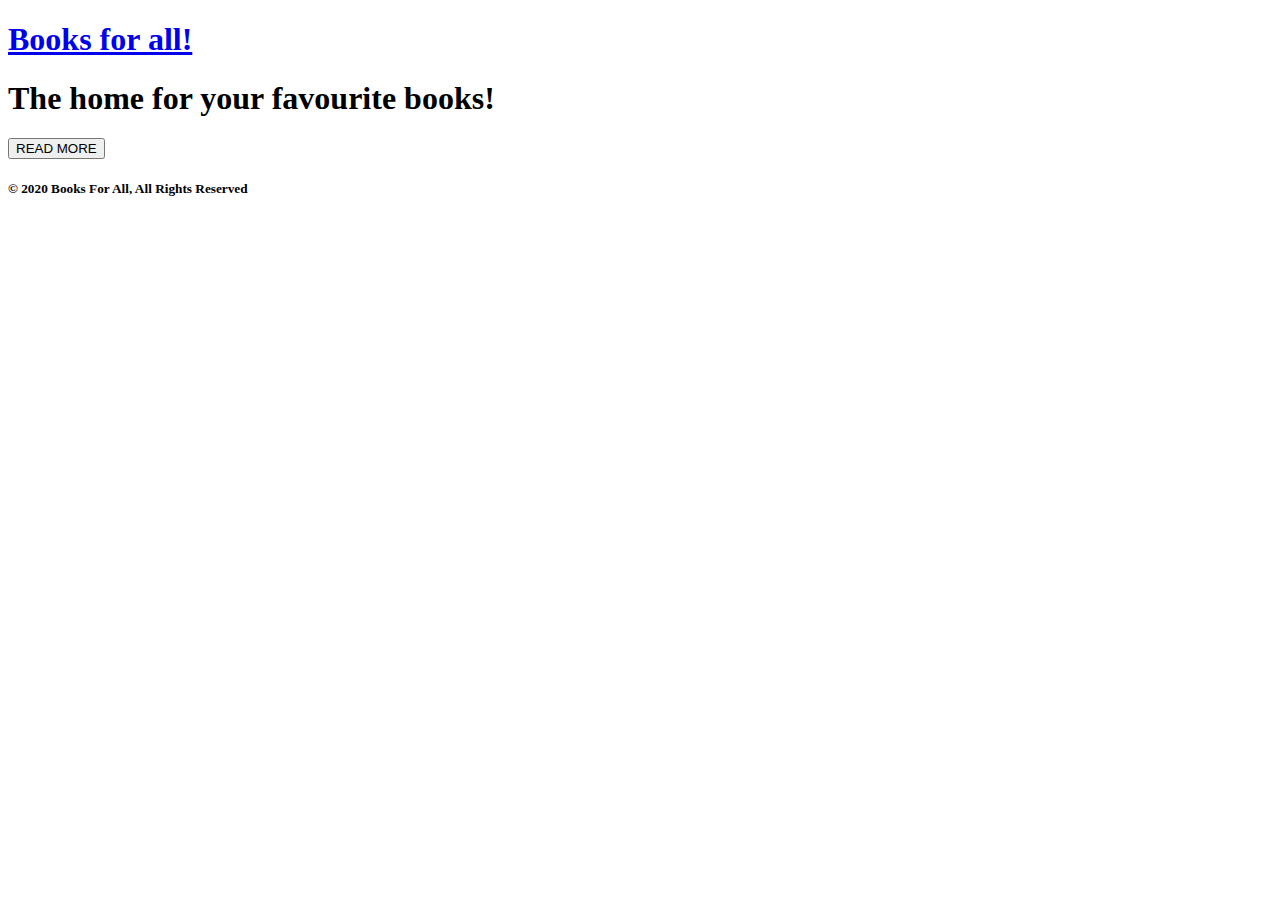
==== index.html @ e3946d3a "commit" ====
<!DOCTYPE html>
<html lang="en">
  <head>
    <meta charset="UTF-8" />
    <meta name="viewport" content="width=device-width, initial-scale=1.0" />

    <link rel="stylesheet" href="css/style.css" />
    <link
      href="https://fonts.googleapis.com/css2?family=Vollkorn:wght@500&display=swap"
      rel="stylesheet"
    />
    <link
      href="https://fonts.googleapis.com/css2?family=Roboto:wght@400;500;700&display=swap"
      rel="stylesheet"
    />

    <title>Coders Without Borders - Books for all!</title>
  </head>

  <body>
    <header>
      <div class="container">
        <h1><a href="index.html"> Books for all!</a></h1>
      </div>
    </header>

    <div class="banner">
      <div class="container">
        <div class="banner-text">
          <h1>The home for your favourite books!</h1>
          <button class="btn">READ MORE</button>
        </div>
      </div>
    </div>

    <main>
      <div class="books"></div>
    </main>

    <footer>
      <h5>&copy; 2020 Books For All, All Rights Reserved</h5>
    </footer>



    <script src="app.js"></script>


    
  </body>
</html>
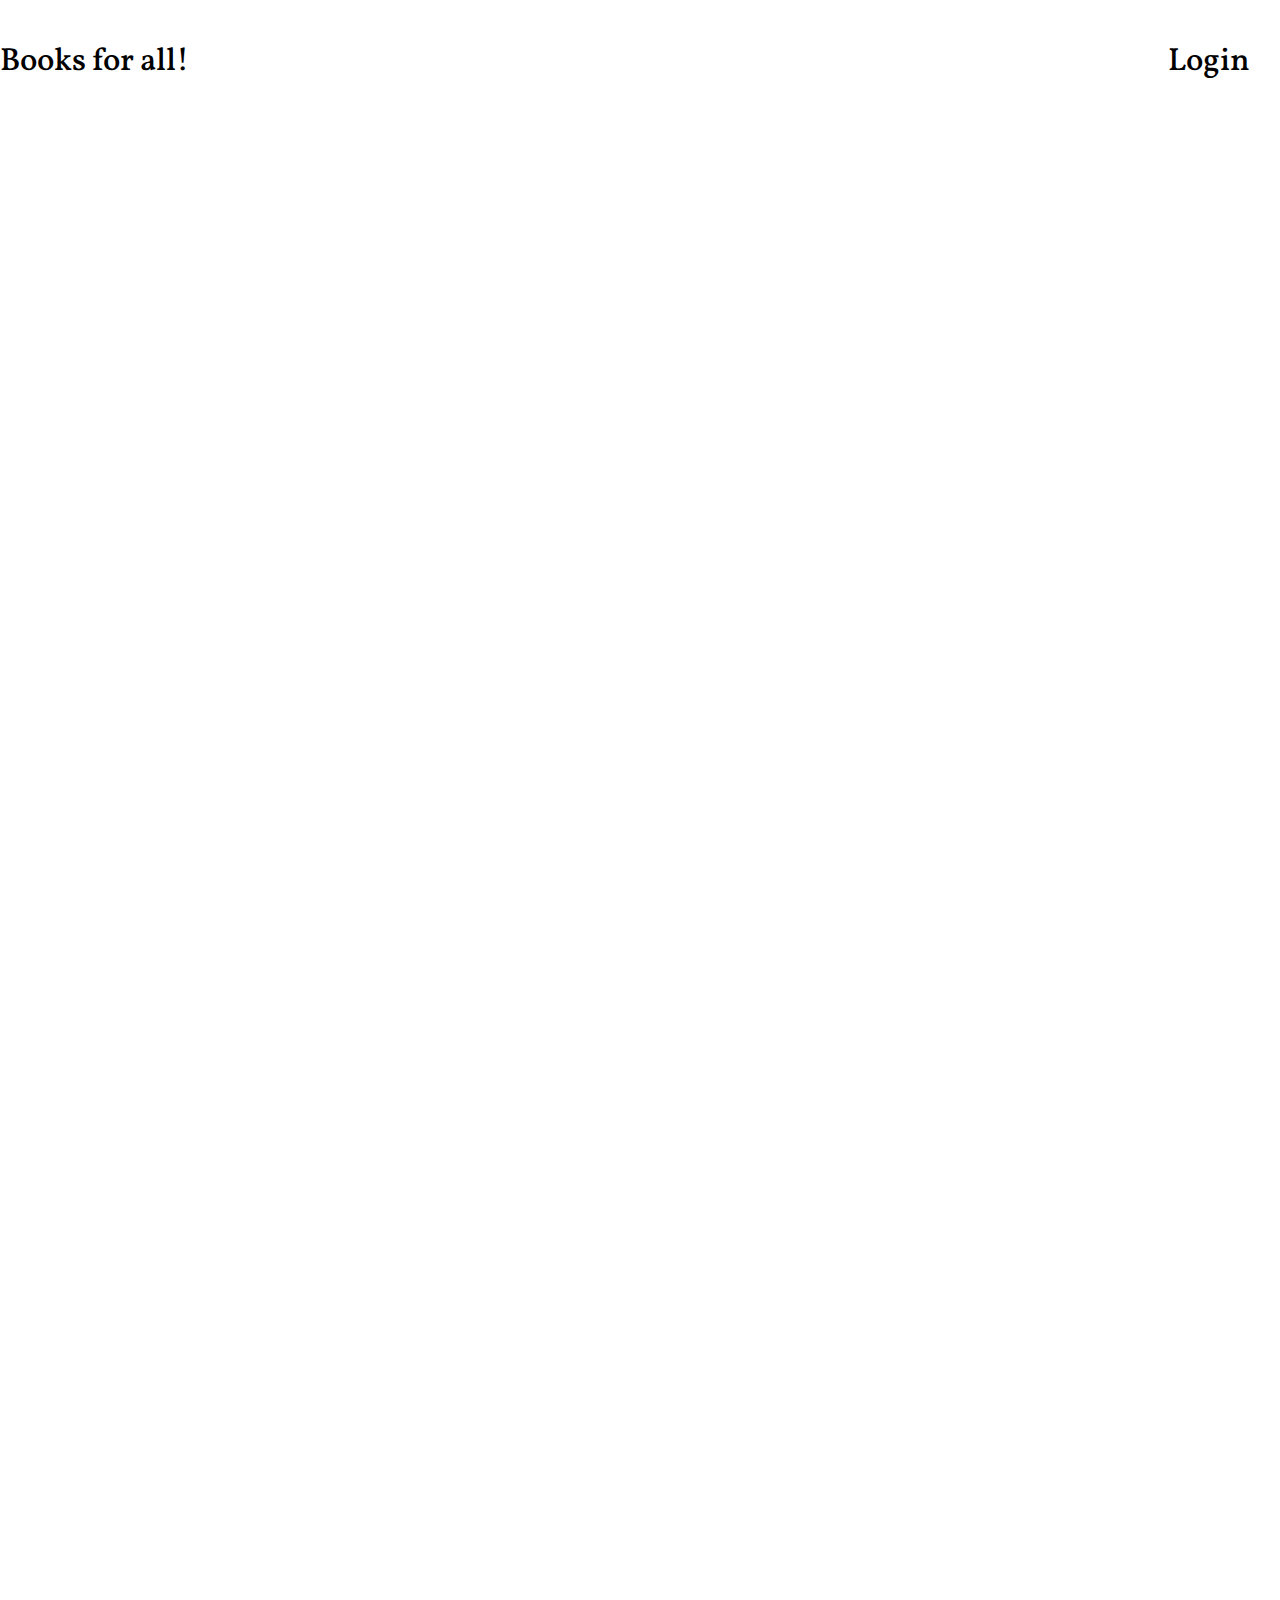
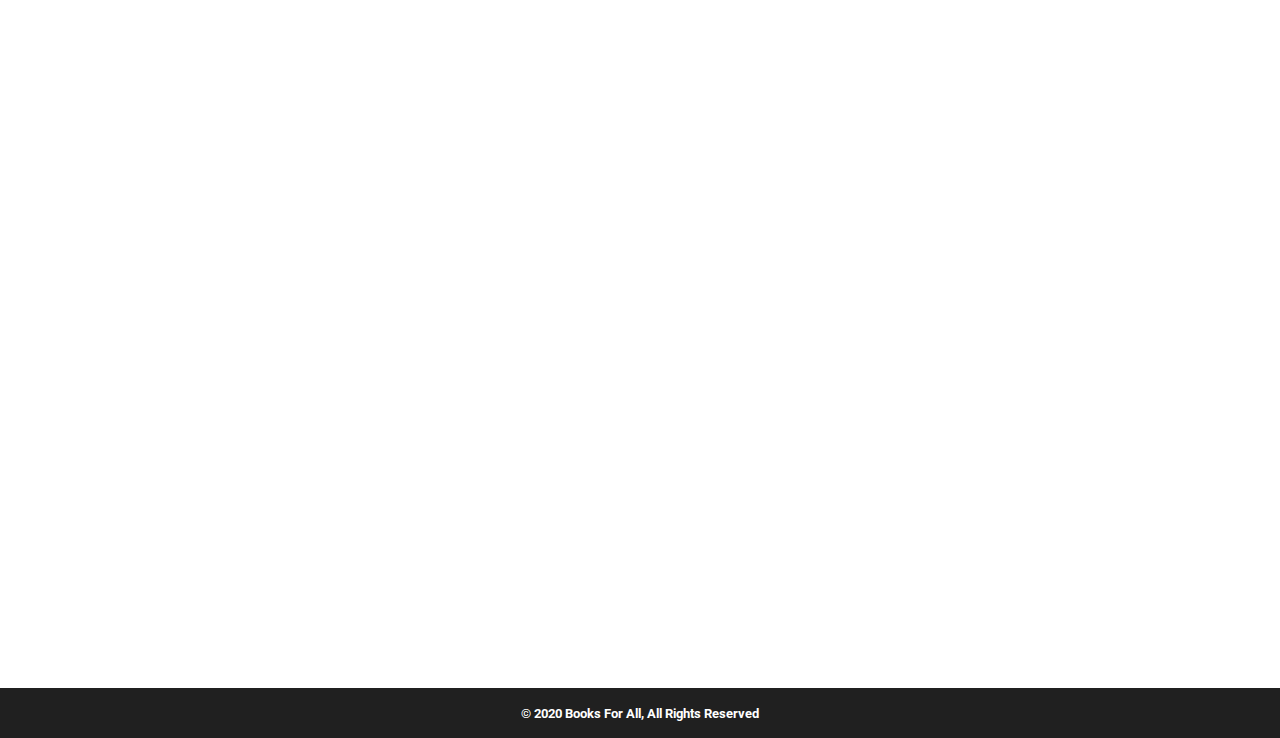
==== commit 78822c4e: "commit" ====
--- a/index.html
+++ b/index.html
@@ -22,6 +22,9 @@
       <div class="container">
         <h1><a href="index.html"> Books for all!</a></h1>
       </div>
+      <div class="login">
+        <h1><a href="Login/login.html">Login</a></h1>
+      </div>
     </header>
 
     <div class="banner">
@@ -41,15 +44,6 @@
       <h5>&copy; 2020 Books For All, All Rights Reserved</h5>
     </footer>
 
-
-
     <script src="app.js"></script>
-
-
-    
   </body>
 </html>
-
-
-
-
--- a/css/style.css
+++ b/css/style.css
@@ -0,0 +1,251 @@
+/* General Styling */
+* {
+  margin: 0;
+  padding: 0;
+}
+
+body {
+  font-family: "Roboto", sans-serif;
+  overflow-x: hidden;
+}
+
+h1 {
+  font-family: "Vollkorn", serif;
+  font-weight: 500;
+  font-size: 2em;
+  text-align: left;
+}
+a {
+  text-decoration: none;
+  color: black;
+}
+
+/* Header Styling */
+
+header {
+  display: flex;
+  justify-content: center;
+  align-items: center;
+}
+
+header .container {
+  margin: 0 auto;
+  padding: 40px 0;
+  width: 90%;
+}
+
+/* Banner Styling */
+.login {
+  padding: 0 30px;
+}
+
+.banner {
+  color: #fff;
+  position: relative;
+  margin-bottom: 4rem;
+  height: 400px;
+}
+
+.banner::before {
+  content: "";
+  position: absolute;
+  top: 0;
+  left: 0;
+  width: 100%;
+  height: 100%;
+  background: url("../images/banner-image.jpg") no-repeat;
+  background-position-x: center;
+  background-size: cover;
+  -webkit-filter: brightness(0.7);
+  filter: brightness(0.7);
+  z-index: -1;
+}
+
+.banner .container {
+  margin: 0 0 0 4rem;
+  height: 100%;
+  display: flex;
+  align-items: center;
+}
+
+.banner-text {
+  margin: 0 0 3rem 0;
+}
+
+.banner-text h1 {
+  font-size: 2em;
+  font-weight: 400;
+  margin-bottom: 40px;
+  margin-top: 60px;
+}
+
+.banner-text button {
+  background-color: transparent;
+  border: 2px solid #fff;
+  padding: 8px 40px;
+  color: #fff;
+  font-size: 1.1em;
+  text-transform: uppercase;
+  opacity: 1;
+  transition: opacity 1s;
+}
+
+.banner-text button:focus {
+  outline: none;
+}
+
+.banner-text button:hover {
+  opacity: 0.6;
+}
+/* Headers for Books  */
+#book-header {
+  text-align: center;
+  border-bottom: 3px solid black;
+  padding-bottom: 1rem;
+  color: cadetblue;
+}
+
+#btn {
+  background: transparent;
+  height: 40px;
+  font-size: 11px;
+  font-weight: 600;
+  border: 1px solid #bbb;
+  border-radius: 4px;
+  cursor: pointer;
+  letter-spacing: 0.1rem;
+  padding: 0 3rem;
+  color: #555;
+  margin: 2rem 0 0 4rem;
+}
+
+#btn:focus {
+  outline: none;
+}
+
+/* Books Styling */
+main {
+  height: 1700px;
+  margin: 3rem 0 0 2rem;
+}
+
+.books {
+  display: grid;
+  grid-template-columns: repeat(4, 1fr);
+  grid-template-rows: repeat(4, 1fr);
+  row-gap: 3rem;
+  justify-items: center;
+}
+.book {
+  width: 220px;
+}
+
+.book .title {
+  font-size: 1em;
+  font-weight: 700;
+  margin-bottom: 10px;
+}
+
+.book .author {
+  font-size: 1.1em;
+  font-weight: 400;
+  font-style: italic;
+  margin-bottom: 10px;
+}
+
+.book .book-cover {
+  height: 300px;
+  width: 200px;
+}
+
+.book .btn-details {
+  padding: 10px;
+  background: gray;
+  border: 3px solid saddlebrown;
+  border-radius: 5px;
+  margin: 0.5rem 0 0 0;
+}
+
+.btn-details a {
+  color: white;
+  font-size: 15px;
+  font-family: "Roboto", sans-serif;
+}
+
+/* Footer styling */
+footer {
+  height: 50px;
+  background-color: #202020;
+  color: white;
+  display: flex;
+  align-items: center;
+  justify-content: center;
+}
+
+/* Media Queries */
+
+@media (max-width: 1200px) {
+  .banner {
+    height: 200px;
+  }
+
+  .banner .container {
+    align-items: flex-start;
+  }
+  .banner .banner-text {
+    margin: 0;
+  }
+
+  main {
+    height: 2500px;
+  }
+  .books {
+    grid-template-columns: repeat(3, 1fr);
+  }
+}
+
+@media (max-width: 900px) {
+  .banner {
+    height: 200px;
+    margin-bottom: 3rem;
+  }
+
+  .banner .banner-text {
+    margin: 0;
+  }
+
+  main {
+    height: 3300px;
+  }
+  .books {
+    grid-template-columns: repeat(2, 1fr);
+  }
+}
+
+@media (max-width: 650px) {
+  .banner .container {
+    margin: 0 0 0 1rem;
+  }
+
+  .banner-text h1 {
+    font-size: 1.5em;
+  }
+  main {
+    height: 6500px;
+  }
+  .books {
+    display: flex;
+    flex-direction: column;
+    align-items: center;
+  }
+}
+
+@media (max-width: 450px) {
+  .banner-text h1 {
+    font-size: 1.3em;
+    margin-bottom: 15px;
+  }
+  .banner-text button {
+    font-size: 0.7em;
+  }
+}
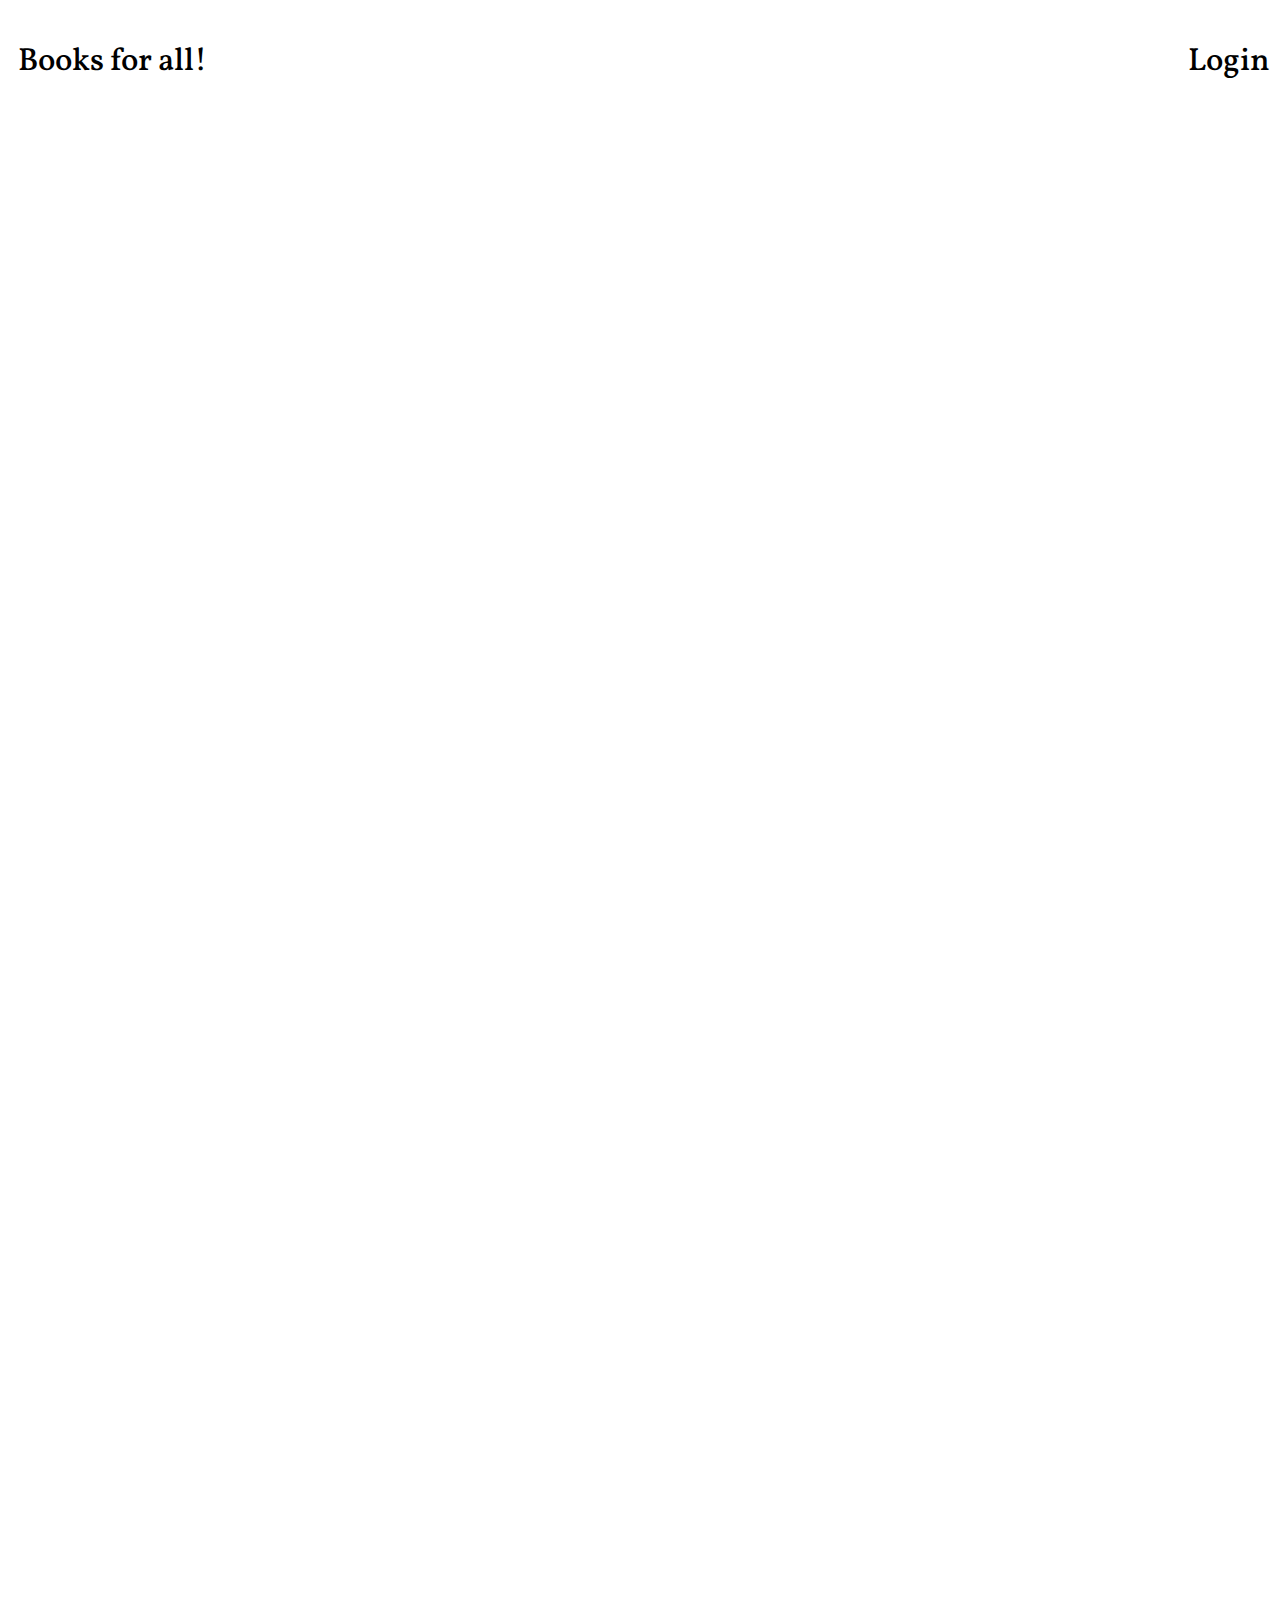
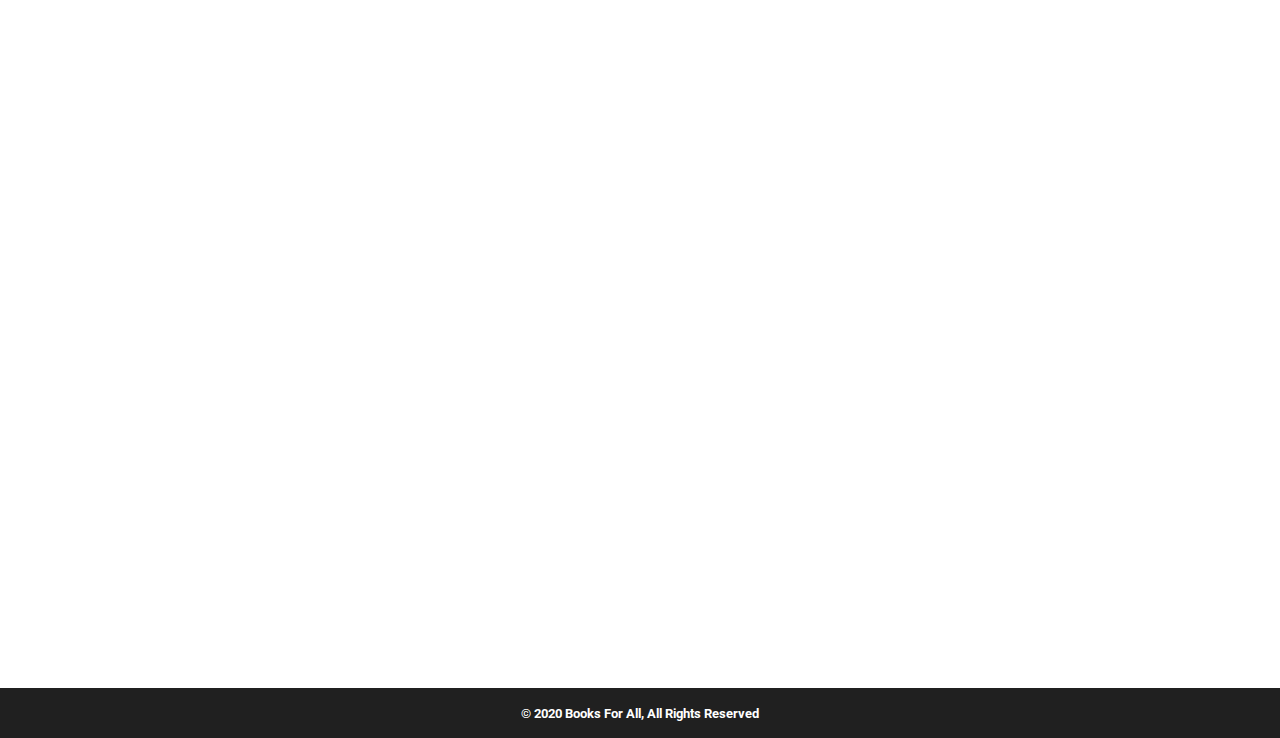
==== commit 26a3207b: "login" ====
--- a/index.html
+++ b/index.html
@@ -20,11 +20,11 @@
   <body>
     <header>
       <div class="container">
-        <h1><a href="index.html"> Books for all!</a></h1>
+        <h1><a href="index.html"> Books for all!</a></h1>   
       </div>
       <div class="login">
-        <h1><a href="Login/login.html">Login</a></h1>
-      </div>
+        <h1><a href="Login/login.html">Login </a></h1>
+      </div> 
     </header>
 
     <div class="banner">
@@ -44,6 +44,15 @@
       <h5>&copy; 2020 Books For All, All Rights Reserved</h5>
     </footer>
 
+
+
     <script src="app.js"></script>
+
+
+    
   </body>
 </html>
+
+
+
+
--- a/css/style.css
+++ b/css/style.css
@@ -21,6 +21,9 @@
 }
 
 /* Header Styling */
+.login{
+ margin: 0 10px 0 0;
+}
 
 header {
   display: flex;
@@ -35,10 +38,6 @@
 }
 
 /* Banner Styling */
-.login {
-  padding: 0 30px;
-}
-
 .banner {
   color: #fff;
   position: relative;
